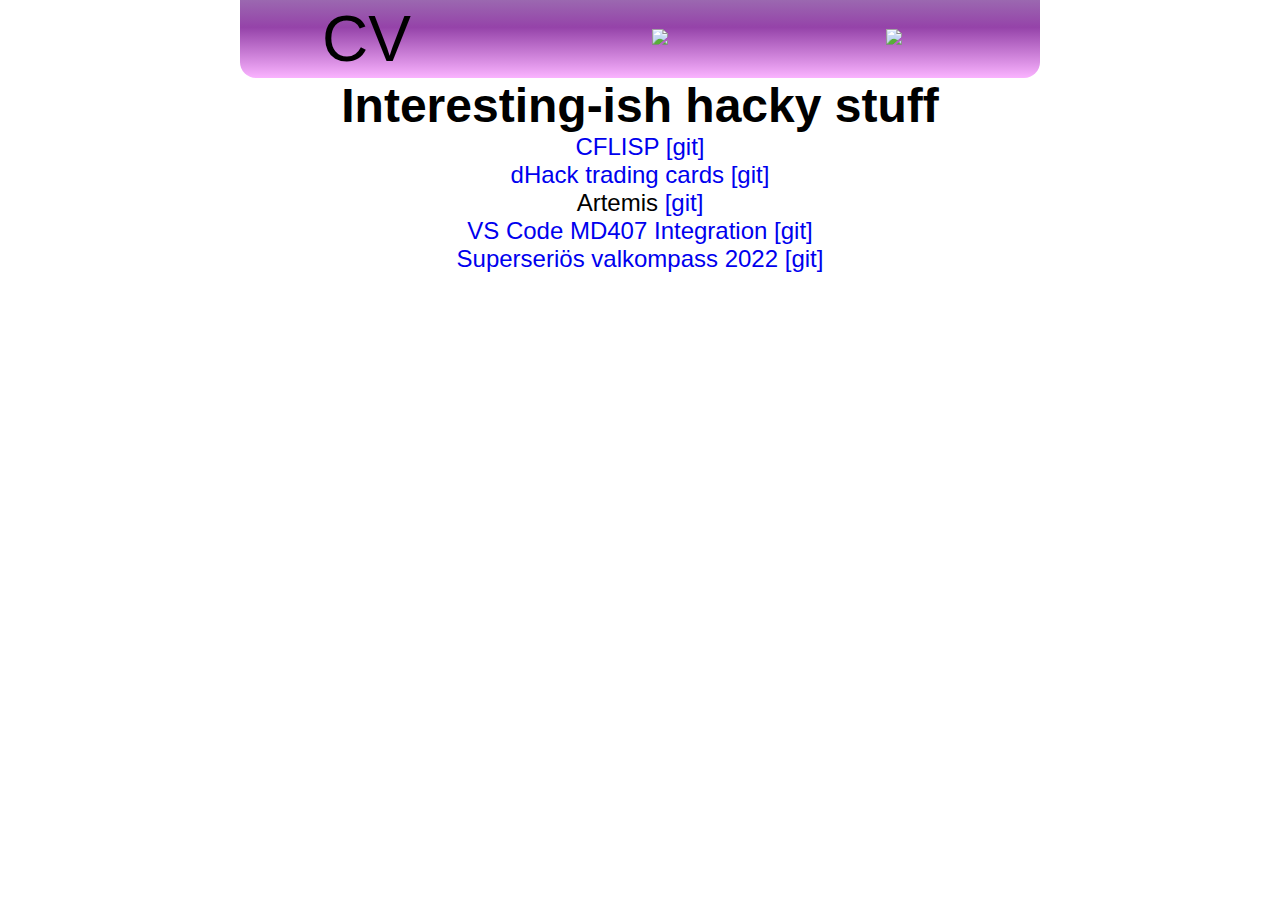
==== index.html @ 462e04ea "Restyle page and add header" ====
<!DOCTYPE html>
<meta charset="UTF-8">
<center>
<table>
	<tr>
		<td><a class="top_link" href="https://samuel.kyletoft.se/cv">CV</a></td>
		<td><a href="https://github.com/SKyletoft">
			<img class="link_image" src="https://samuel.kyletoft.se/logos/github.png"/>
		</a></td>
		<td><a href="https://linkedin.com/in/samuel-kyletoft">
			<img class="link_image" src="https://samuel.kyletoft.se/logos/linkedin.png"/>
		</a></td>
	</tr>
</table>
<h2>Interesting-ish hacky stuff</h2>
<ul>
	<li><a href="https://cflisp.u3836.se">CFLISP</a> <a href="https://github.com/SKyletoft/cflisp">[git]</a></<li>
	<li><a href="https://dhack.u3836.se">dHack trading cards</a> <a href="https://github.com/SKyletoft/tradingcards.dhack.se">[git]</a></li>
	<li>Artemis <a href="https://github.com/SKyletoft/artemis">[git]</a></li>
	<li><a href="https://marketplace.visualstudio.com/items?itemName=skyletoft.md407-code">VS Code MD407 Integration</a> <a href="https://github.com/SKyletoft/mop_templates">[git]</a></li>
	<li><a href="https://samuel.kyletoft.se/valkompass">Superseriös valkompass 2022</a> <a href="https://github.com/SKyletoft/valkompass_2022">[git]</a></li>
</ul>
</center>

<style>
* {
	margin: 0px;
	padding: 0px;
}

table {
	background: rgb(155,104,176);
	/* background: linear-gradient(180deg, rgba(155,104,176,1) 0%, rgba(129,47,159,1) 35%, rgba(250,179,255,1) 100%); */
	background: linear-gradient(180deg, rgba(155,104,176,1) 0%, rgba(149,67,169,1) 35%, rgba(250,179,255,1) 100%);
	top-margin: 0px;
	padding-top: 0px;
	border-bottom-left-radius: 1em;
	border-bottom-right-radius: 1em;
	width: 50em;
}

.top_link {
	width: 5em;
	height: 5em;
	text-align: center;
	veritcal-align: middle;
	font-size: 4em;
	color: black;
	text-decoration: none;
	font-family: "Arial";
}

td {
	padding-left: 5em;
	padding-right: 5em;
}

.link_image {
	height: 5em;
}

body {
	font-family: "Helvetica";
	height: 100%;
}

h2 {
	font-size: 3em;
}

li {
	font-size: 1.5em;
}

a {
	text-decoration: none;
}

a:visited {
	text-decoration: none;
}
</style>
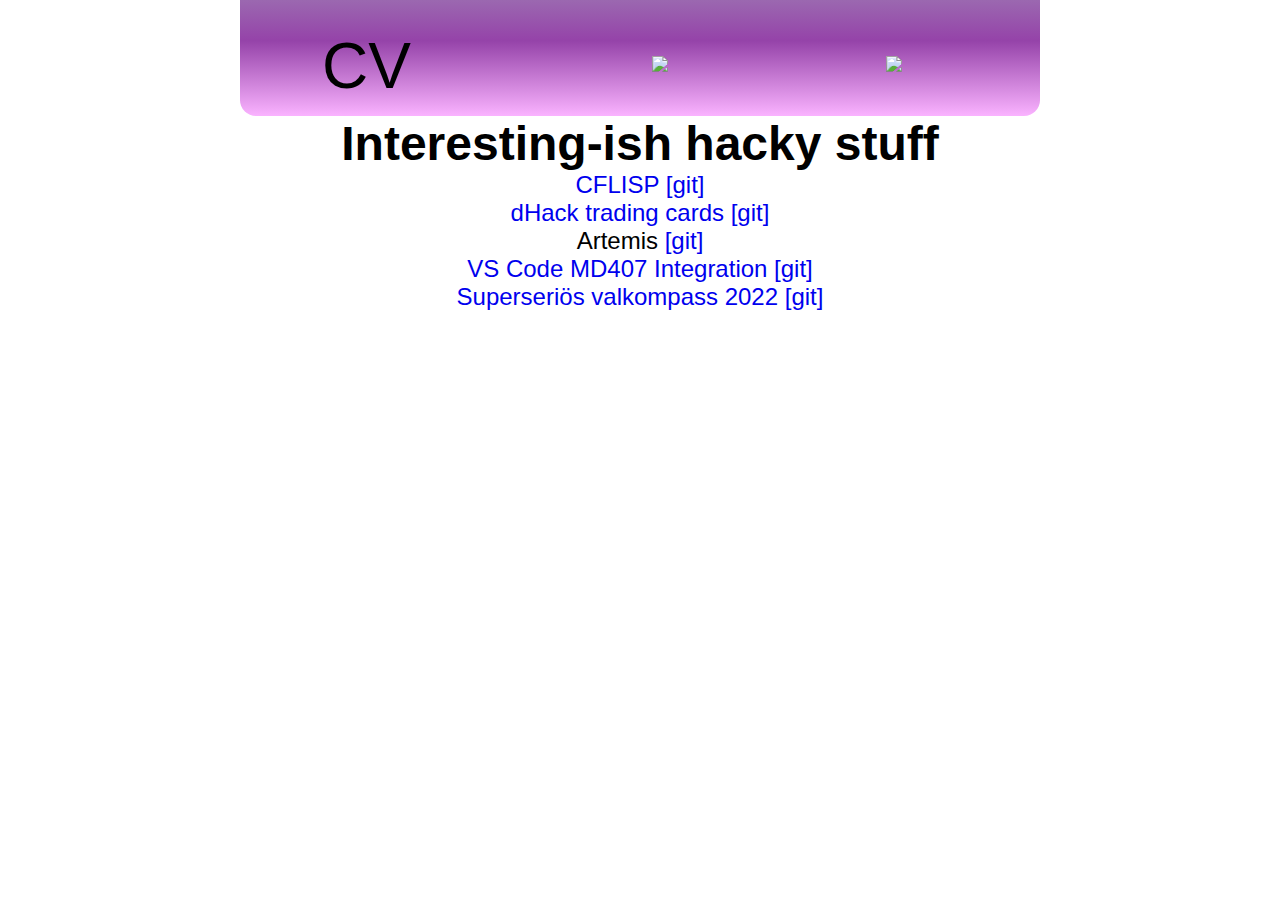
==== commit fc05b9d3: "Animate stuff" ====
--- a/index.html
+++ b/index.html
@@ -1,5 +1,6 @@
 <!DOCTYPE html>
 <meta charset="UTF-8">
+<link rel="stylesheet" type="text/css" href="style.css" />
 <center>
 <table>
 	<tr>
@@ -14,69 +15,26 @@
 </table>
 <h2>Interesting-ish hacky stuff</h2>
 <ul>
-	<li><a href="https://cflisp.u3836.se">CFLISP</a> <a href="https://github.com/SKyletoft/cflisp">[git]</a></<li>
-	<li><a href="https://dhack.u3836.se">dHack trading cards</a> <a href="https://github.com/SKyletoft/tradingcards.dhack.se">[git]</a></li>
-	<li>Artemis <a href="https://github.com/SKyletoft/artemis">[git]</a></li>
-	<li><a href="https://marketplace.visualstudio.com/items?itemName=skyletoft.md407-code">VS Code MD407 Integration</a> <a href="https://github.com/SKyletoft/mop_templates">[git]</a></li>
-	<li><a href="https://samuel.kyletoft.se/valkompass">Superseriös valkompass 2022</a> <a href="https://github.com/SKyletoft/valkompass_2022">[git]</a></li>
+	<li>
+		<a href="https://cflisp.u3836.se" class="name">CFLISP</a>
+		<a href="https://github.com/SKyletoft/cflisp" class="git">[git]</a>
+	</<li>
+	<li>
+		<a href="https://dhack.u3836.se" class="name">dHack trading cards</a>
+		<a href="https://github.com/SKyletoft/tradingcards.dhack.se" class="git">[git]</a>
+	</li>
+	<li>
+		<span>Artemis</span>
+		<a href="https://github.com/SKyletoft/artemis" class="git">[git]</a>
+	</li>
+	<li>
+		<a href="https://marketplace.visualstudio.com/items?itemName=skyletoft.md407-code" class="name">
+			VS Code MD407 Integration
+		</a>
+		<a href="https://github.com/SKyletoft/mop_templates" class="git">[git]</a></li>
+	<li>
+		<a href="https://samuel.kyletoft.se/valkompass" class="name">Superseriös valkompass 2022</a>
+		<a href="https://github.com/SKyletoft/valkompass_2022" class="git">[git]</a>
+	</li>
 </ul>
 </center>
-
-<style>
-* {
-	margin: 0px;
-	padding: 0px;
-}
-
-table {
-	background: rgb(155,104,176);
-	/* background: linear-gradient(180deg, rgba(155,104,176,1) 0%, rgba(129,47,159,1) 35%, rgba(250,179,255,1) 100%); */
-	background: linear-gradient(180deg, rgba(155,104,176,1) 0%, rgba(149,67,169,1) 35%, rgba(250,179,255,1) 100%);
-	top-margin: 0px;
-	padding-top: 0px;
-	border-bottom-left-radius: 1em;
-	border-bottom-right-radius: 1em;
-	width: 50em;
-}
-
-.top_link {
-	width: 5em;
-	height: 5em;
-	text-align: center;
-	veritcal-align: middle;
-	font-size: 4em;
-	color: black;
-	text-decoration: none;
-	font-family: "Arial";
-}
-
-td {
-	padding-left: 5em;
-	padding-right: 5em;
-}
-
-.link_image {
-	height: 5em;
-}
-
-body {
-	font-family: "Helvetica";
-	height: 100%;
-}
-
-h2 {
-	font-size: 3em;
-}
-
-li {
-	font-size: 1.5em;
-}
-
-a {
-	text-decoration: none;
-}
-
-a:visited {
-	text-decoration: none;
-}
-</style>
--- a/style.css
+++ b/style.css
@@ -0,0 +1,99 @@
+* {
+	margin: 0px;
+	padding: 0px;
+}
+
+@keyframes up {
+	from {
+		padding-top: 1em;
+		filter: none;
+	}
+	to {
+		padding-top: 0em;
+		filter: invert(100%);
+	}
+}
+
+@keyframes link_colour {
+	from {
+		color: inherit;
+	}
+	to {
+		color: rgba(155,104,176,1);
+	}
+}
+
+table {
+	background: rgb(155,104,176);
+	background: linear-gradient(
+		180deg,
+		rgba(155,104,176,1) 0%,
+		rgba(149,67,169,1) 35%,
+		rgba(250,179,255,1) 100%
+	);
+	top-margin: 0px;
+	padding-top: 0px;
+	border-bottom-left-radius: 1em;
+	border-bottom-right-radius: 1em;
+	width: 50em;
+}
+
+.top_link {
+	width: 5em;
+	height: 5em;
+	text-align: center;
+	veritcal-align: middle;
+	font-size: 4em;
+	color: black;
+	text-decoration: none;
+	font-family: "Arial";
+}
+
+td {
+	height: 6em;
+	padding-left: 5em;
+	padding-right: 5em;
+	padding-top: 1em;
+}
+
+td:hover {
+	animation-name: up;
+	animation-duration: 0.5s;
+	animation-fill-mode: both;
+}
+
+.link_image {
+	height: 5em;
+}
+
+body {
+	font-family: "Helvetica";
+	height: 100%;
+}
+
+h2 {
+	font-size: 3em;
+}
+
+li {
+	font-size: 1.5em;
+}
+
+.name:hover {
+	animation-name: link_colour;
+	animation-duration: 0.5s;
+	animation-fill-mode: both;
+}
+.git:hover {
+	animation-name: link_colour;
+	animation-duration: 0.5s;
+	animation-fill-mode: both;
+}
+
+a {
+	text-decoration: none;
+}
+
+a:visited {
+	text-decoration: none;
+}
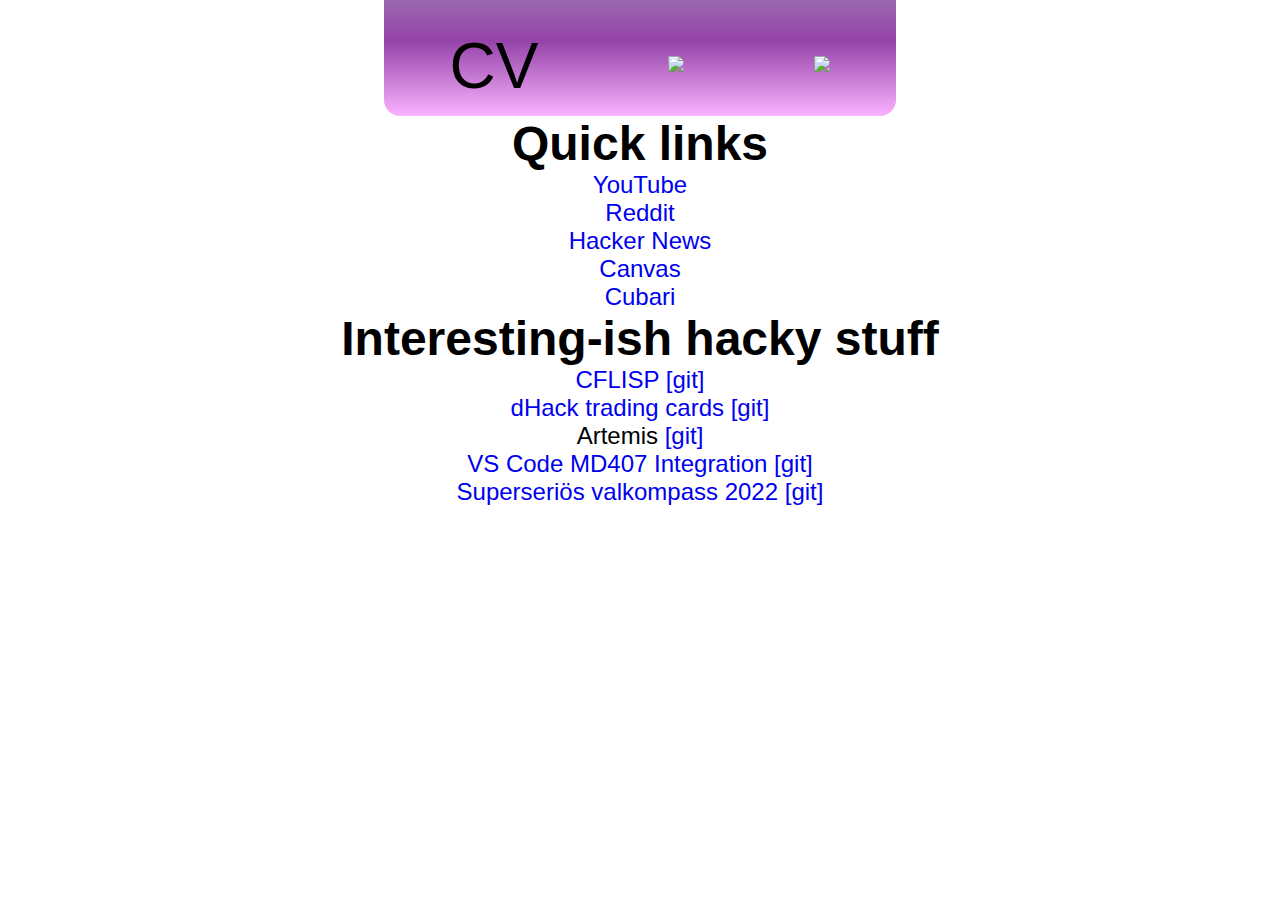
==== commit 0ebc9aa4: "Add Quick Links" ====
--- a/index.html
+++ b/index.html
@@ -13,6 +13,14 @@
 		</a></td>
 	</tr>
 </table>
+<h2 class="maybe_hidden">Quick links</h2>
+<ul class="maybe_hidden">
+	<li><a href="https://youtube.com/feed/subscriptions">YouTube</a></li>
+	<li><a href="https://old.reddit.com">Reddit</a></li>
+	<li><a href="https://news.ycombinator.com">Hacker News</a></li>
+	<li><a href="https://chalmers.instructure.com">Canvas</a></li>
+	<li><a href="https://proxy.cubari.moe">Cubari</a></li>
+</ul>
 <h2>Interesting-ish hacky stuff</h2>
 <ul>
 	<li>
--- a/style.css
+++ b/style.css
@@ -35,7 +35,10 @@
 	padding-top: 0px;
 	border-bottom-left-radius: 1em;
 	border-bottom-right-radius: 1em;
-	width: 50em;
+	width: min(
+		50em,
+		100%,
+	);
 }
 
 .top_link {
@@ -51,8 +54,8 @@
 
 td {
 	height: 6em;
-	padding-left: 5em;
-	padding-right: 5em;
+	padding-left: min(5em, 5vw);
+	padding-right: min(5em, 5vw);
 	padding-top: 1em;
 }
 
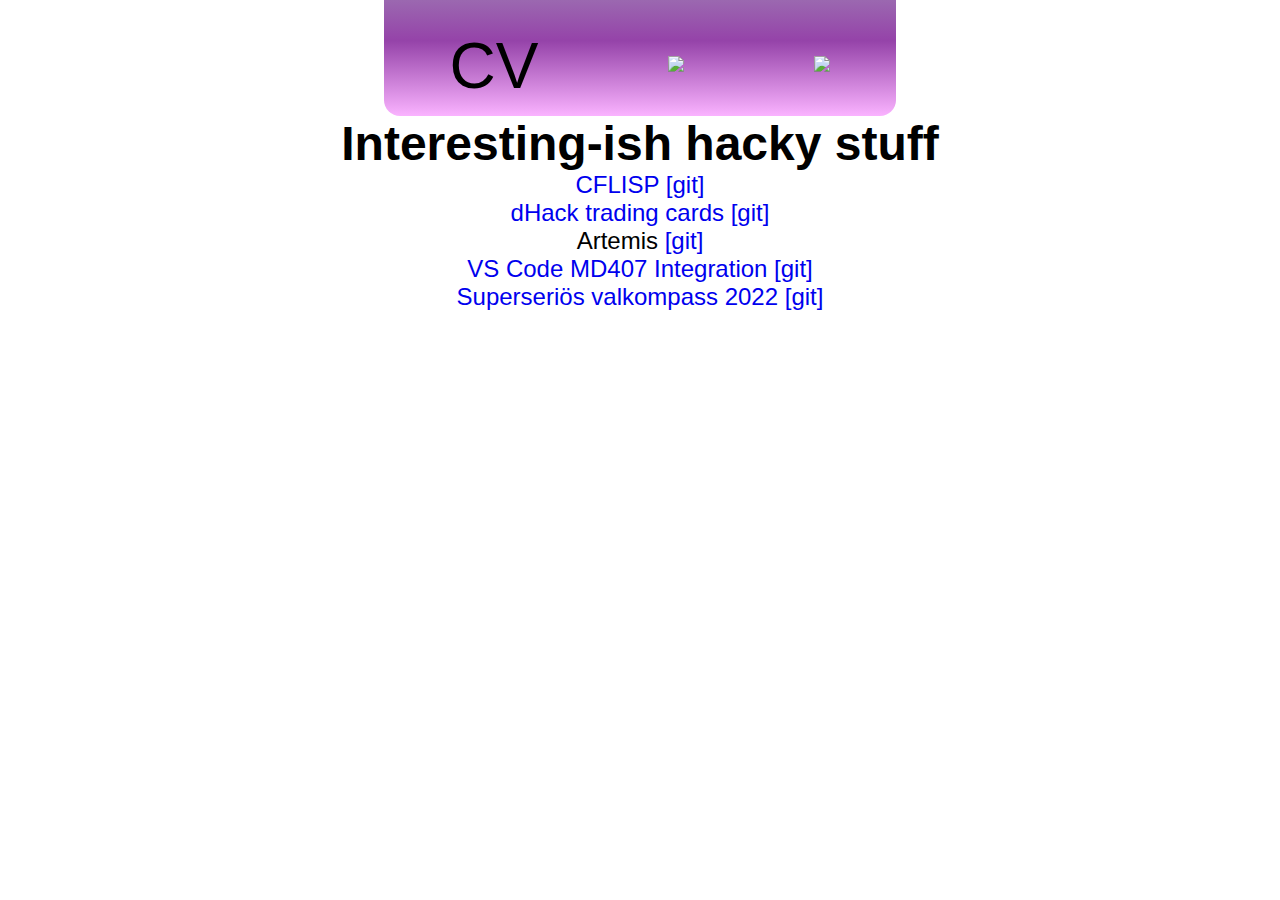
==== commit de385930: "Script to hide quick links on samuel.kyletoft.se but not on u3836.se" ====
--- a/index.html
+++ b/index.html
@@ -46,3 +46,16 @@
 	</li>
 </ul>
 </center>
+
+<script>
+const maybe_hide = document.getElementsByClassName("maybe_hidden");
+const hide =
+	location.host == "u3836.se"
+	|| localStorage.getItem("showHidden") != null;
+
+if (!hide) {
+	for (let element of maybe_hide) {
+		element.style.display = "none";
+	}
+}
+</script>
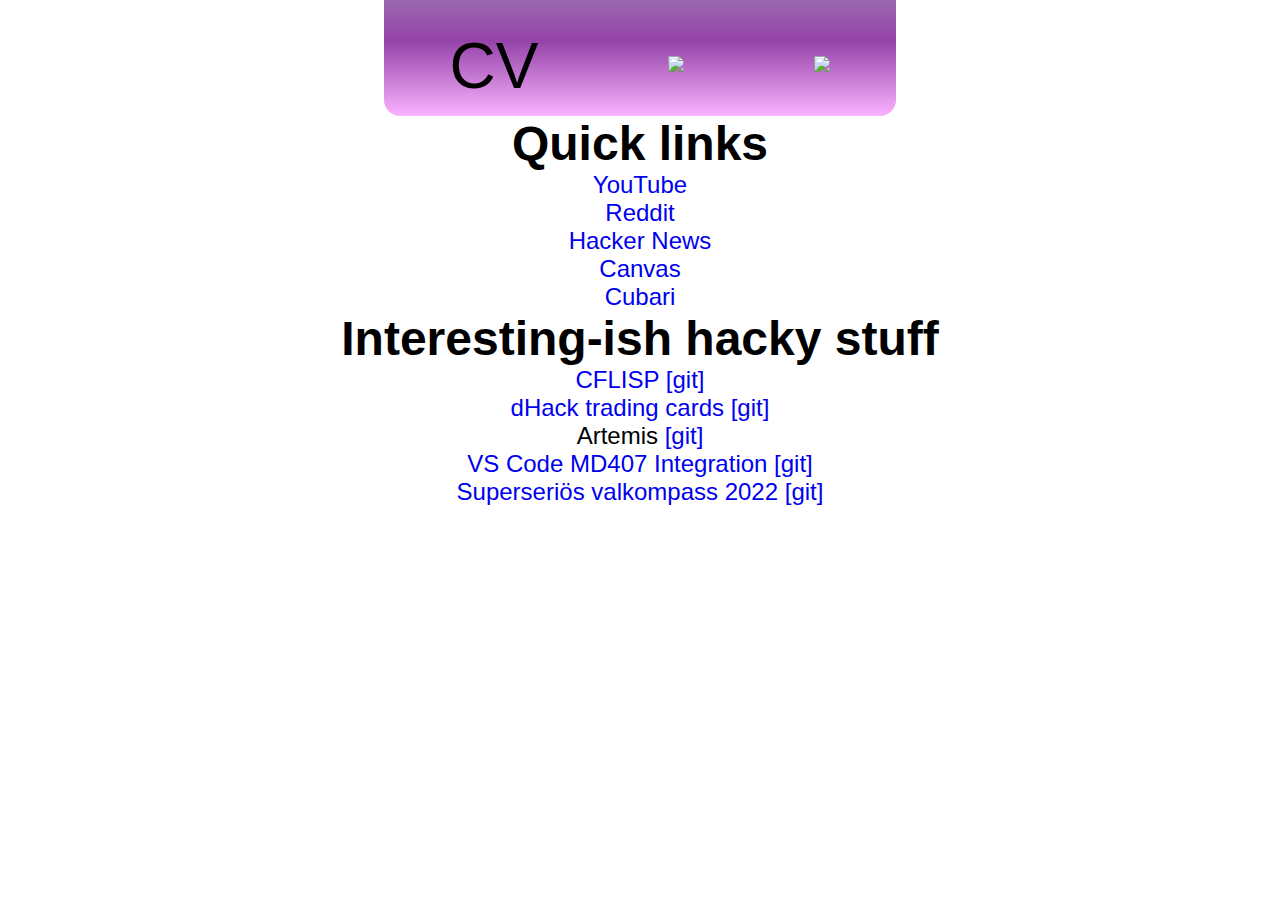
==== commit 0ef38ac9: "Type in thing in list to visit it" ====
--- a/index.html
+++ b/index.html
@@ -4,7 +4,9 @@
 <center>
 <table>
 	<tr>
-		<td><a class="top_link" href="https://samuel.kyletoft.se/cv">CV</a></td>
+		<td><a class="top_link" href="https://samuel.kyletoft.se/cv">
+			<div>CV</div>
+		</a></td>
 		<td><a href="https://github.com/SKyletoft">
 			<img class="link_image" src="https://samuel.kyletoft.se/logos/github.png"/>
 		</a></td>
@@ -48,14 +50,31 @@
 </center>
 
 <script>
-const maybe_hide = document.getElementsByClassName("maybe_hidden");
-const hide =
-	location.host == "u3836.se"
-	|| localStorage.getItem("showHidden") != null;
+	const body = document.body;
+	const links = Array.from(document.getElementsByTagName("a"))
+		.map(x => {
+			return {text: x.innerText.toLowerCase(), href: x.href};
+		});
+	let input = "";
 
-if (!hide) {
-	for (let element of maybe_hide) {
-		element.style.display = "none";
-	}
-}
+	document.addEventListener("keydown", e => {
+		console.log(e);
+		let key = e.key.toLowerCase();
+		if (key === "backspace") {
+			input = input.substr(0, input.length - 1);
+			if (input === "") {
+				body.classList = [ "not_blink" ];
+				void body.offsetWidth;
+				body.classList = [ "blink" ];
+			}
+		} else if (key.length === 1) {
+			input += e.key;
+		}
+
+		const matches = links.filter(x => x.text.match(input))
+		if (matches.length == 1) {
+			console.log(matches[0].href);
+			location = matches[0].href;
+		}
+	});
 </script>
--- a/style.css
+++ b/style.css
@@ -14,13 +14,38 @@
 	}
 }
 
-@keyframes link_colour {
+@keyframes spin {
+	from { transform: rotate3d(0, 1, 0, 0deg); }
+	to { transform: rotate3d(0, 1, 0, 360deg); }
+}
+
+@keyframes spin2 {
+	from { transform: rotate3d(1, 0, 0, 0deg); }
+	to { transform: rotate3d(1, 0, 0, 360deg); }
+}
+
+@keyframes blink {
+	from {
+		background: rgba(0,0,0,1);
+	}
+	to {
+		background: rgba(0,0,0,0);
+	}
+}
+
+@keyframes link_color {
 	from {
 		color: inherit;
 	}
 	to {
 		color: rgba(155,104,176,1);
 	}
+}
+
+.blink {
+	animation-name: blink;
+	animation-duration: 0.25s;
+	animation-fill-mode: both;
 }
 
 table {
@@ -65,6 +90,18 @@
 	animation-fill-mode: both;
 }
 
+td:hover img {
+	animation-name: spin;
+	animation-duration: 0.75s;
+	animation-fill-mode: both;
+}
+
+td:hover div {
+	animation-name: spin;
+	animation-duration: 0.75s;
+	animation-fill-mode: both;
+}
+
 .link_image {
 	height: 5em;
 }
@@ -83,12 +120,12 @@
 }
 
 .name:hover {
-	animation-name: link_colour;
+	animation-name: link_color;
 	animation-duration: 0.5s;
 	animation-fill-mode: both;
 }
 .git:hover {
-	animation-name: link_colour;
+	animation-name: link_color;
 	animation-duration: 0.5s;
 	animation-fill-mode: both;
 }
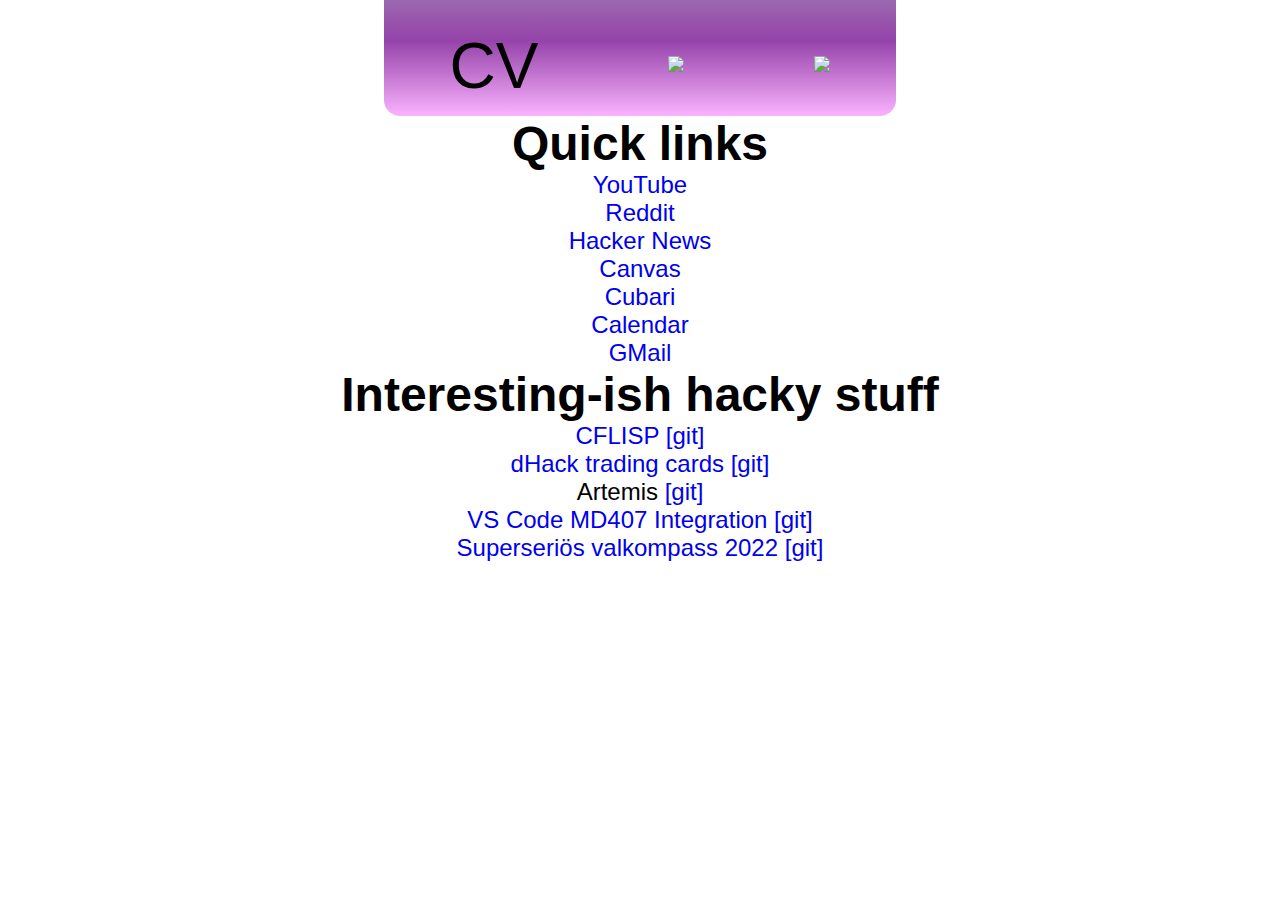
==== commit f0591368: "Add shortcuts" ====
--- a/index.html
+++ b/index.html
@@ -22,6 +22,8 @@
 	<li><a href="https://news.ycombinator.com">Hacker News</a></li>
 	<li><a href="https://chalmers.instructure.com">Canvas</a></li>
 	<li><a href="https://proxy.cubari.moe">Cubari</a></li>
+	<li><a href="https://calendar.google.com">Calendar</a></li>
+	<li><a href="https://gmail.com">GMail</a></li>
 </ul>
 <h2>Interesting-ish hacky stuff</h2>
 <ul>
